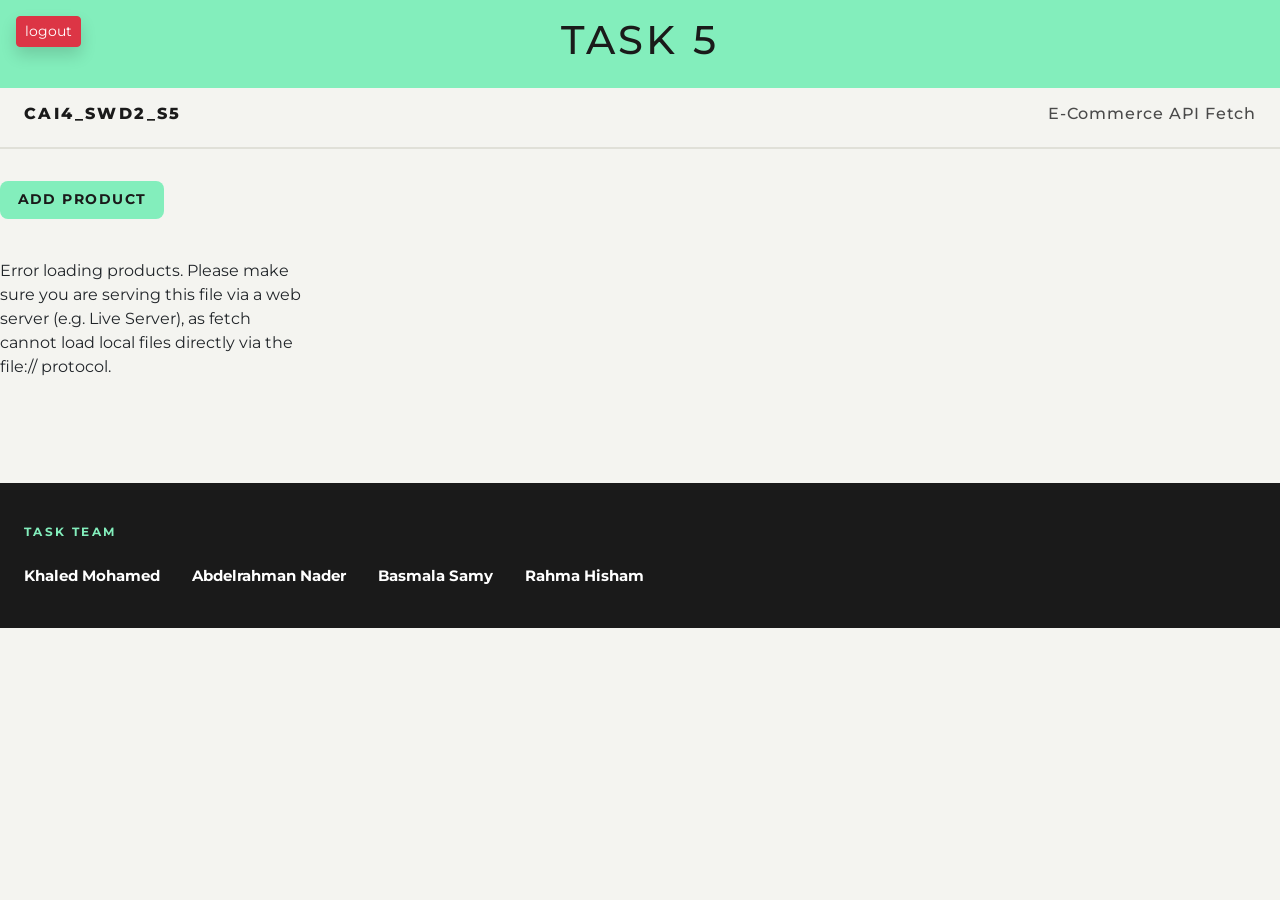
==== index.html @ 05c5ebab "add to cart" ====
<!doctype html>
<html lang="en">
  <head>
    <meta charset="UTF-8" />
    <meta name="viewport" content="width=device-width, initial-scale=1.0" />
    <title>Home Page</title>
    <link rel="stylesheet" href="css/bootstrap.css" />
    <link rel="stylesheet" href="css/home.css" />
  </head>
  <body>
    <header class="header">
      <h1>TASK 5</h1>
    </header>

    <nav class="navbar">
      <h1>CAI4_SWD2_S5</h1>
      <h2>E-Commerce API Fetch</h2>
    </nav>


    <button id="btn" class="btn btn-danger btn-sm position-absolute top-0 start-0 m-3 shadow">logout</button>


    <div class="add-button">
      <a href="pages/addProduct.html">
        <button>Add Product</button>
      </a>
    </div>

    <main>
      <div class="cards-container">
        <!-- Products will be injected here by script.js -->
      </div>
    </main>

    <footer class="footer">
      <div class="footer-inner">
        <p class="footer-title">Task Team</p>
        <div class="contributors">
          <div class="contributor">
            <p class="contributor-name">Khaled Mohamed</p>
          </div>
          <div class="contributor">
            <p class="contributor-name">Abdelrahman Nader</p>
          </div>
          <div class="contributor">
            <p class="contributor-name">Basmala Samy</p>
          </div>
          <div class="contributor">
            <p class="contributor-name">Rahma Hisham</p>
          </div>
        </div>
      </div>
    </footer>
    <script src="js/cart.js"></script>
    <script src="js/home.js"></script>
  </body>
</html>
---- css/home.css ----
@import url("https://fonts.googleapis.com/css2?family=Montserrat:ital,wght@0,100..900;1,100..900&display=swap");
* {
  padding: 0;
  margin: 0;
  outline: none;
  box-sizing: border-box;
}
body {
  font-family: "Montserrat", sans-serif;
  background-color: #f4f4f0;
}
/*header*/
.header {
  font-size: 1rem;
  display: flex;
  justify-content: center;
  padding: 1rem 0;
  background-color: #83eebc;
  letter-spacing: 0.2em;
  color: #1a1a1a;
}
/*navbar*/
.navbar {
  display: flex;
  max-width: 1440px;
  margin: auto;
  justify-content: space-between;
  align-items: center;
  padding: 1rem 1.5rem;
  border-bottom: 2px solid #e0e0d8;
}
.navbar h1 {
  font-size: 1rem;
  font-weight: 800;
  letter-spacing: 0.15em;
  text-transform: uppercase;
  color: #1a1a1a;
}
.navbar h2 {
  font-size: 1rem;
  font-weight: 500;
  color: #4a4a4a;
  letter-spacing: 0.05em;
}
/* Add button */
.add-button {
  max-width: 1440px;
  margin: auto;
  margin-top: 2rem;
}
/*main section*/
main {
  max-width: 1440px;
  margin: auto;
  padding: 2.5rem 0;
}
/*cards section*/
.cards-container {
  display: grid;
  grid-template-columns: repeat(auto-fill, minmax(280px, 1fr));
  gap: 1.5rem;
}
/*card*/
.cards-container .card {
  width: 100%;
  background: #ffffff;
  border-radius: 16px;
  overflow: hidden;
  box-shadow: 0 2px 8px rgba(0, 0, 0, 0.06);
  padding: 1rem 0;
  display: flex;
  flex-direction: column;
}
/*card image*/
.cards-container .card img {
  width: 100%;
  height: 250px;
  padding: 1rem;
  object-fit: cover;
}
/*card body*/
.card-body {
  padding-inline: 1rem;
  display: flex;
  flex-direction: column;
  flex: 1;
}
/* card title */
.card-body h3 {
  font-size: 1rem;
  font-weight: 700;
  color: #1a1a1a;
  margin-bottom: 0.4rem;
}
.cards-container .card p {
  font-size: 0.9rem;
  font-weight: 500;
  color: #444;
  line-height: 1.5;
  margin-bottom: 1.1rem;
}
/*product details*/
.cards-container .product-details {
  display: flex;
  justify-content: space-between;
  align-items: center;
  margin-top: auto;
}
.cards-container .product-details p {
  margin: 0;
  font-size: 1.25rem;
  font-weight: 800;
  color: #1a1a1a;
}
.cards-container .product-details button,
.add-button button {
  font-family: "Montserrat", sans-serif;
  font-size: 0.9rem;
  font-weight: 700;
  letter-spacing: 0.1em;
  text-transform: uppercase;
  color: #1a1a1a;
  background: #83eebc;
  border: none;
  border-radius: 8px;
  padding: 0.5rem 1.1rem;
  cursor: pointer;
  transition:
    background 0.2s ease,
    transform 0.15s ease;
}
.cards-container .product-details button:hover {
  background: #5de0a8;
}
.cards-container .product-details .delete-btn {
  background: #ff6b6b;
  color: white;
  margin-left: 0.5rem;
}
.cards-container .product-details .delete-btn:hover {
  background: #e55a5a;
}
/* footer */
.footer {
  background-color: #1a1a1a;
  padding: 2.5rem 1.5rem;
  margin-top: 3rem;
}
.footer-inner {
  max-width: 1440px;
  margin: auto;
}
.footer-title {
  font-size: 0.75rem;
  font-weight: 700;
  letter-spacing: 0.2em;
  text-transform: uppercase;
  color: #83eebc;
  margin-bottom: 1.5rem;
}
.contributors {
  display: flex;
  flex-wrap: wrap;
  gap: 2rem;
}
.contributor {
  display: flex;
  flex-direction: column;
  gap: 0.4rem;
}
.contributor-name {
  font-size: 0.95rem;
  font-weight: 700;
  color: #ffffff;
  margin: 0;
}
.social-links {
  display: flex;
  gap: 0.75rem;
}
.social-links a {
  font-size: 0.78rem;
  font-weight: 600;
  letter-spacing: 0.05em;
  color: #888;
  text-decoration: none;
  transition: color 0.2s ease;
}
.social-links a:hover {
  color: #83eebc;
}
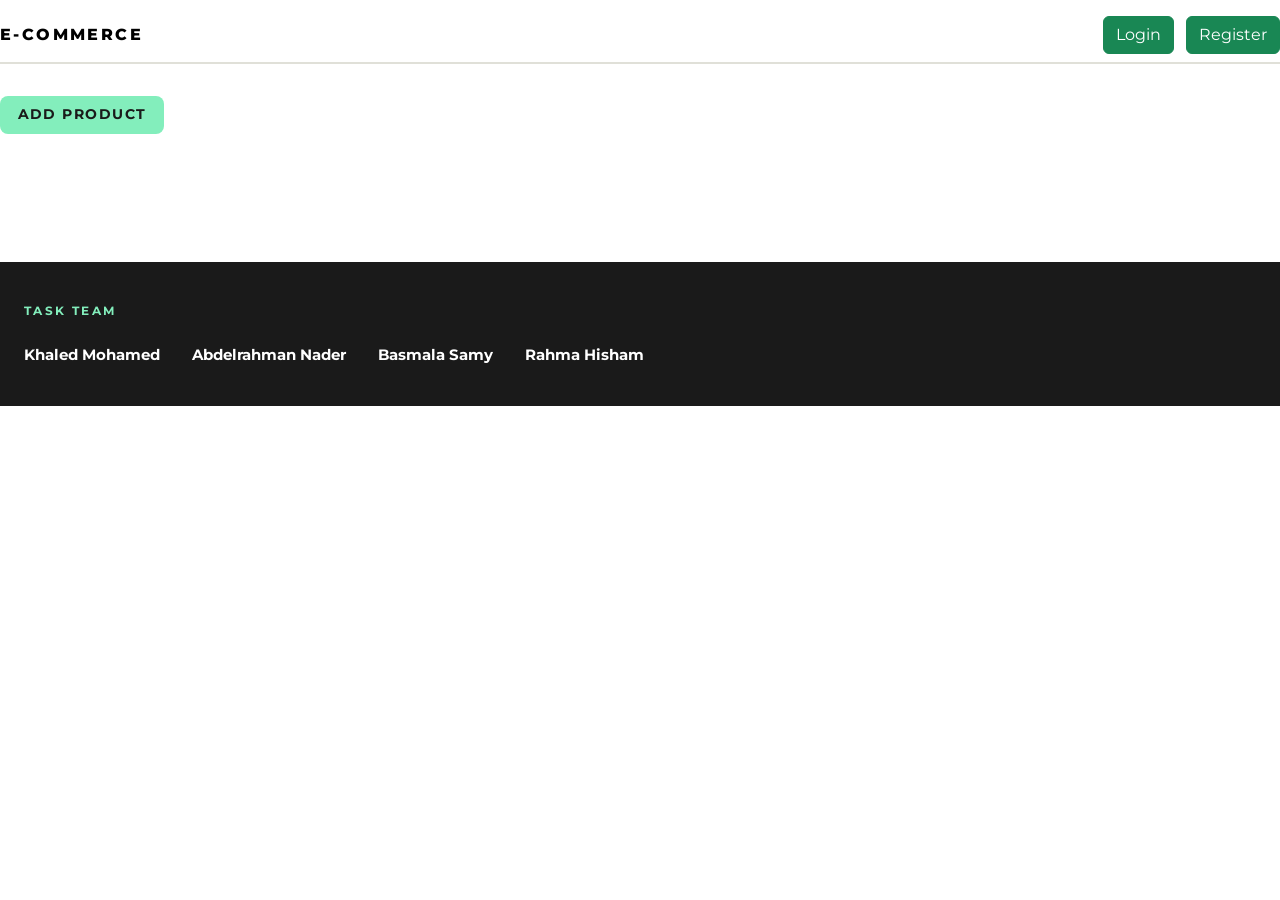
==== commit fee21d86: "Add auth UI, Bootstrap, and login persistence Include Bootstrap assets and replace header with a nav" ====
--- a/index.html
+++ b/index.html
@@ -4,22 +4,23 @@
     <meta charset="UTF-8" />
     <meta name="viewport" content="width=device-width, initial-scale=1.0" />
     <title>Home Page</title>
-    <link rel="stylesheet" href="css/bootstrap.css" />
     <link rel="stylesheet" href="css/home.css" />
+    <link rel="stylesheet" href="/css/bootstrap.css">
   </head>
   <body>
-    <header class="header">
-      <h1>TASK 5</h1>
-    </header>
 
-    <nav class="navbar">
-      <h1>CAI4_SWD2_S5</h1>
-      <h2>E-Commerce API Fetch</h2>
+    <nav class="navbar mt-2">
+      <h1 class="m-0"><a href="/index.html" class="text-decoration-none text-black">E-Commerce</a></h1>
+      <div id="login_registerDiv">
+        <a class="btn btn-success me-2" href="/pages/login.html">Login</a>
+        <a id="logout-btn" class="btn btn-success" href="/pages/register.html">Register</a>
+      </div>
+
+      <div id="user_infoDiv" class="d-flex gap-3 align-items-center d-none">
+        <h3 id="nav_username" class="m-0 fs-3">Khaled</h3>
+        <a id="logout" href="#" class="btn btn-danger">Logout</a>
+      </div>
     </nav>
-
-
-    <button id="btn" class="btn btn-danger btn-sm position-absolute top-0 start-0 m-3 shadow">logout</button>
-
 
     <div class="add-button">
       <a href="pages/addProduct.html">
@@ -52,7 +53,8 @@
         </div>
       </div>
     </footer>
-    <script src="js/cart.js"></script>
+
+    <script src="/js/bootstrap.bundle.js"></script>
     <script src="js/home.js"></script>
   </body>
 </html>
--- a/css/home.css
+++ b/css/home.css
@@ -6,7 +6,7 @@
   box-sizing: border-box;
 }
 body {
-  font-family: "Montserrat", sans-serif;
+  font-family: "Montserrat", sans-serif !important;
   background-color: #f4f4f0;
 }
 /*header*/
@@ -103,8 +103,10 @@
 .cards-container .product-details {
   display: flex;
   justify-content: space-between;
+  flex-direction: column;
   align-items: center;
   margin-top: auto;
+  gap: 8px;
 }
 .cards-container .product-details p {
   margin: 0;
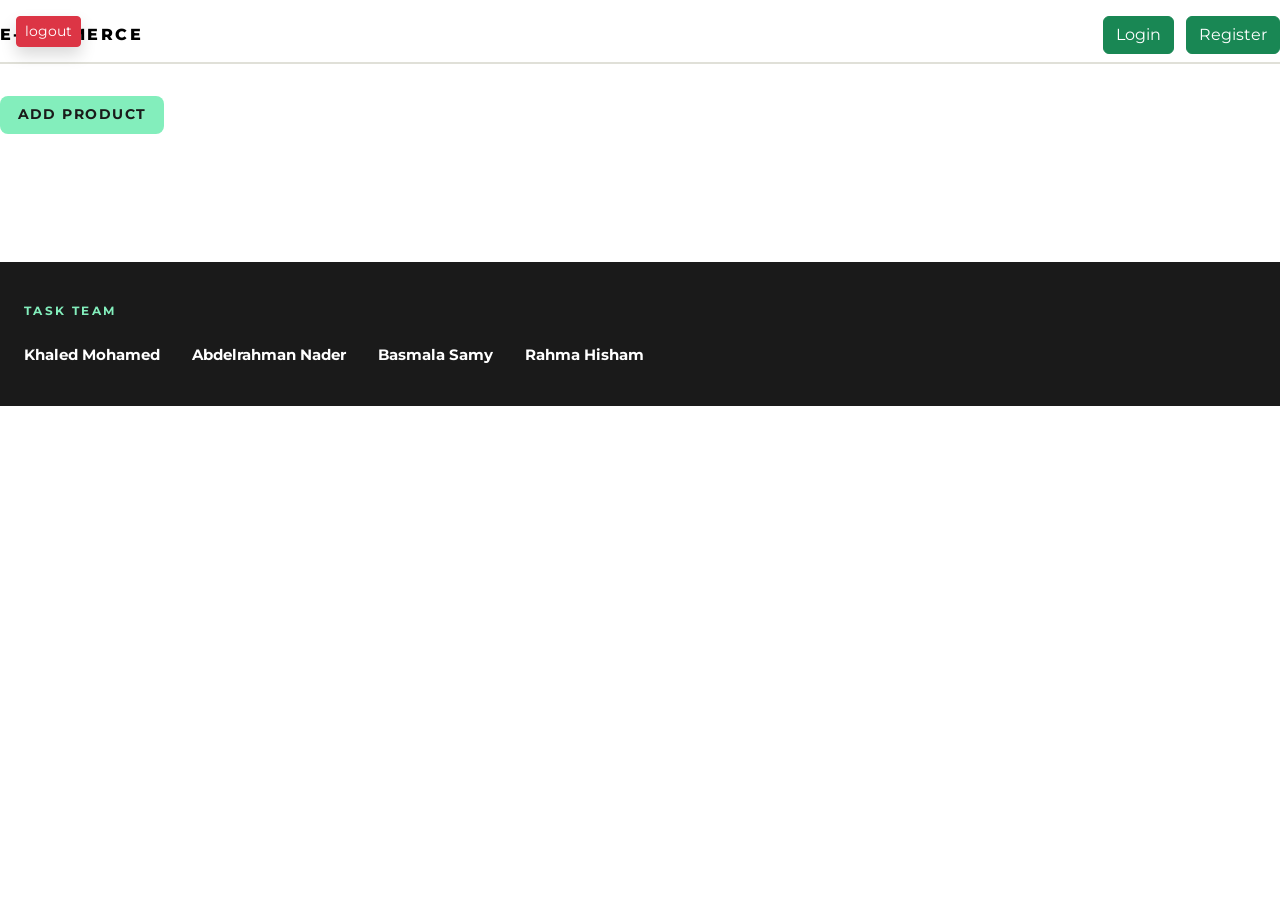
==== commit 9b5f00cc: "Merge branch 'main' of https://github.com/Khaalidd/E-Commerce-API-Fetch" ====
--- a/index.html
+++ b/index.html
@@ -4,6 +4,7 @@
     <meta charset="UTF-8" />
     <meta name="viewport" content="width=device-width, initial-scale=1.0" />
     <title>Home Page</title>
+    <link rel="stylesheet" href="css/bootstrap.css" />
     <link rel="stylesheet" href="css/home.css" />
     <link rel="stylesheet" href="/css/bootstrap.css">
   </head>
@@ -21,6 +22,10 @@
         <a id="logout" href="#" class="btn btn-danger">Logout</a>
       </div>
     </nav>
+
+
+    <button id="btn" class="btn btn-danger btn-sm position-absolute top-0 start-0 m-3 shadow">logout</button>
+
 
     <div class="add-button">
       <a href="pages/addProduct.html">
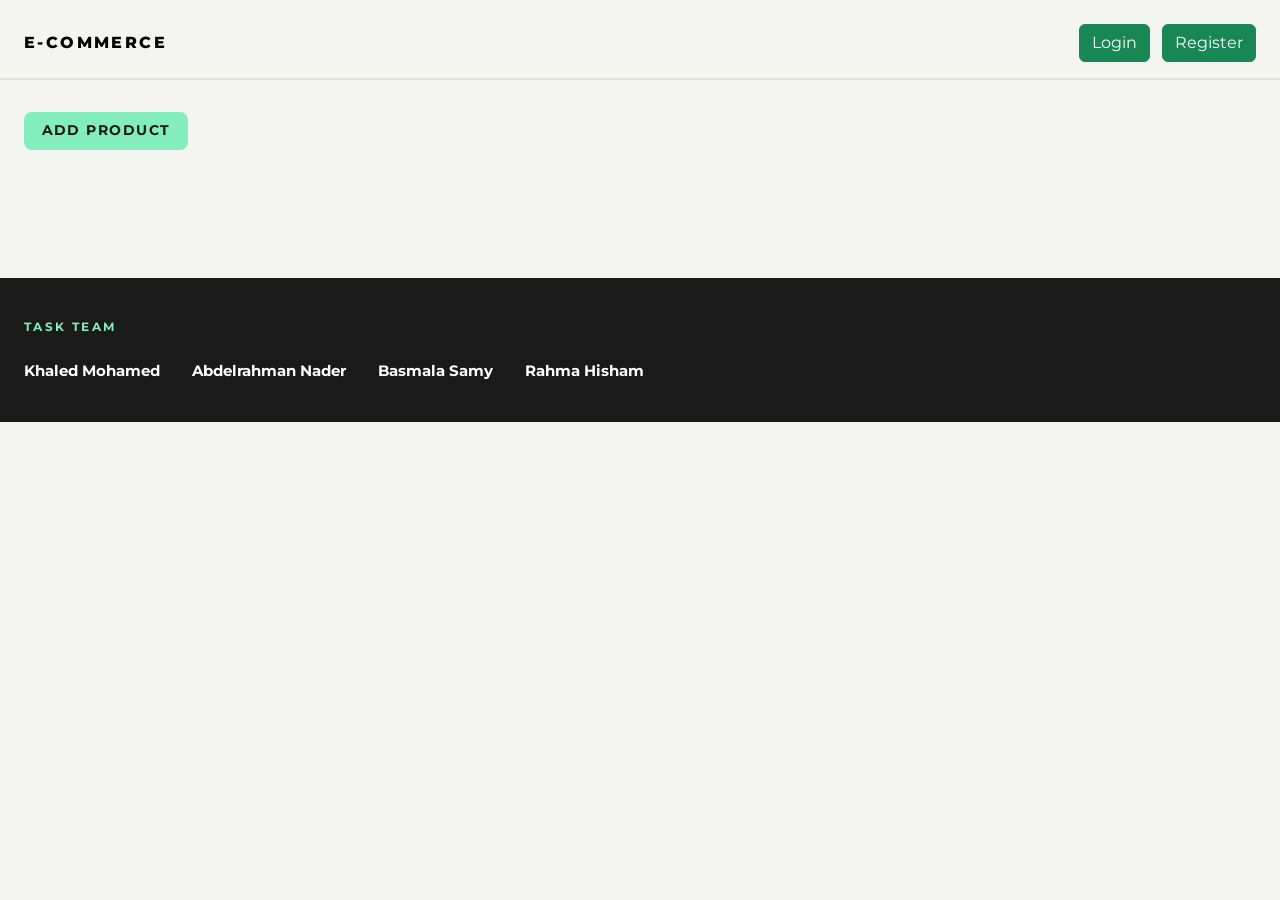
==== commit c7c01f86: "Refactor CSS/JS, add cart script, fix product id Cleanup and small UX fixes across the app:  - asset" ====
--- a/index.html
+++ b/index.html
@@ -6,7 +6,6 @@
     <title>Home Page</title>
     <link rel="stylesheet" href="css/bootstrap.css" />
     <link rel="stylesheet" href="css/home.css" />
-    <link rel="stylesheet" href="/css/bootstrap.css">
   </head>
   <body>
 
@@ -22,10 +21,6 @@
         <a id="logout" href="#" class="btn btn-danger">Logout</a>
       </div>
     </nav>
-
-
-    <button id="btn" class="btn btn-danger btn-sm position-absolute top-0 start-0 m-3 shadow">logout</button>
-
 
     <div class="add-button">
       <a href="pages/addProduct.html">
@@ -59,6 +54,7 @@
       </div>
     </footer>
 
+    <script src="js/cart.js"></script>
     <script src="/js/bootstrap.bundle.js"></script>
     <script src="js/home.js"></script>
   </body>
--- a/css/home.css
+++ b/css/home.css
@@ -1,15 +1,18 @@
 @import url("https://fonts.googleapis.com/css2?family=Montserrat:ital,wght@0,100..900;1,100..900&display=swap");
+
 * {
   padding: 0;
   margin: 0;
   outline: none;
   box-sizing: border-box;
 }
+
 body {
   font-family: "Montserrat", sans-serif !important;
   background-color: #f4f4f0;
 }
-/*header*/
+
+/* header */
 .header {
   font-size: 1rem;
   display: flex;
@@ -19,7 +22,8 @@
   letter-spacing: 0.2em;
   color: #1a1a1a;
 }
-/*navbar*/
+
+/* navbar */
 .navbar {
   display: flex;
   max-width: 1440px;
@@ -29,6 +33,7 @@
   padding: 1rem 1.5rem;
   border-bottom: 2px solid #e0e0d8;
 }
+
 .navbar h1 {
   font-size: 1rem;
   font-weight: 800;
@@ -36,31 +41,36 @@
   text-transform: uppercase;
   color: #1a1a1a;
 }
+
 .navbar h2 {
   font-size: 1rem;
   font-weight: 500;
   color: #4a4a4a;
   letter-spacing: 0.05em;
 }
+
 /* Add button */
 .add-button {
   max-width: 1440px;
+  margin: 2rem auto 0;
+  padding: 0 1.5rem;
+}
+
+/* main section */
+main {
+  max-width: 1440px;
   margin: auto;
-  margin-top: 2rem;
-}
-/*main section*/
-main {
-  max-width: 1440px;
-  margin: auto;
-  padding: 2.5rem 0;
-}
-/*cards section*/
+  padding: 2.5rem 1.5rem;
+}
+
+/* cards section */
 .cards-container {
   display: grid;
   grid-template-columns: repeat(auto-fill, minmax(280px, 1fr));
   gap: 1.5rem;
 }
-/*card*/
+
+/* card */
 .cards-container .card {
   width: 100%;
   background: #ffffff;
@@ -71,20 +81,23 @@
   display: flex;
   flex-direction: column;
 }
-/*card image*/
+
+/* card image */
 .cards-container .card img {
   width: 100%;
   height: 250px;
   padding: 1rem;
   object-fit: cover;
 }
-/*card body*/
+
+/* card body */
 .card-body {
   padding-inline: 1rem;
   display: flex;
   flex-direction: column;
   flex: 1;
 }
+
 /* card title */
 .card-body h3 {
   font-size: 1rem;
@@ -92,6 +105,7 @@
   color: #1a1a1a;
   margin-bottom: 0.4rem;
 }
+
 .cards-container .card p {
   font-size: 0.9rem;
   font-weight: 500;
@@ -99,21 +113,31 @@
   line-height: 1.5;
   margin-bottom: 1.1rem;
 }
-/*product details*/
+
+/* product details */
 .cards-container .product-details {
   display: flex;
+  flex-direction: row;
   justify-content: space-between;
-  flex-direction: column;
   align-items: center;
   margin-top: auto;
   gap: 8px;
-}
+  flex-wrap: wrap;
+}
+
 .cards-container .product-details p {
   margin: 0;
   font-size: 1.25rem;
   font-weight: 800;
   color: #1a1a1a;
-}
+  white-space: nowrap;
+}
+
+.product-details .card-actions {
+  display: flex;
+  gap: 0.4rem;
+}
+
 .cards-container .product-details button,
 .add-button button {
   font-family: "Montserrat", sans-serif;
@@ -127,31 +151,35 @@
   border-radius: 8px;
   padding: 0.5rem 1.1rem;
   cursor: pointer;
-  transition:
-    background 0.2s ease,
-    transform 0.15s ease;
-}
+  transition: background 0.2s ease, transform 0.15s ease;
+  white-space: nowrap;
+}
+
 .cards-container .product-details button:hover {
   background: #5de0a8;
 }
+
 .cards-container .product-details .delete-btn {
   background: #ff6b6b;
   color: white;
-  margin-left: 0.5rem;
-}
+}
+
 .cards-container .product-details .delete-btn:hover {
   background: #e55a5a;
 }
+
 /* footer */
 .footer {
   background-color: #1a1a1a;
   padding: 2.5rem 1.5rem;
   margin-top: 3rem;
 }
+
 .footer-inner {
   max-width: 1440px;
   margin: auto;
 }
+
 .footer-title {
   font-size: 0.75rem;
   font-weight: 700;
@@ -160,26 +188,31 @@
   color: #83eebc;
   margin-bottom: 1.5rem;
 }
+
 .contributors {
   display: flex;
   flex-wrap: wrap;
   gap: 2rem;
 }
+
 .contributor {
   display: flex;
   flex-direction: column;
   gap: 0.4rem;
 }
+
 .contributor-name {
   font-size: 0.95rem;
   font-weight: 700;
   color: #ffffff;
   margin: 0;
 }
+
 .social-links {
   display: flex;
   gap: 0.75rem;
 }
+
 .social-links a {
   font-size: 0.78rem;
   font-weight: 600;
@@ -188,6 +221,7 @@
   text-decoration: none;
   transition: color 0.2s ease;
 }
+
 .social-links a:hover {
   color: #83eebc;
 }
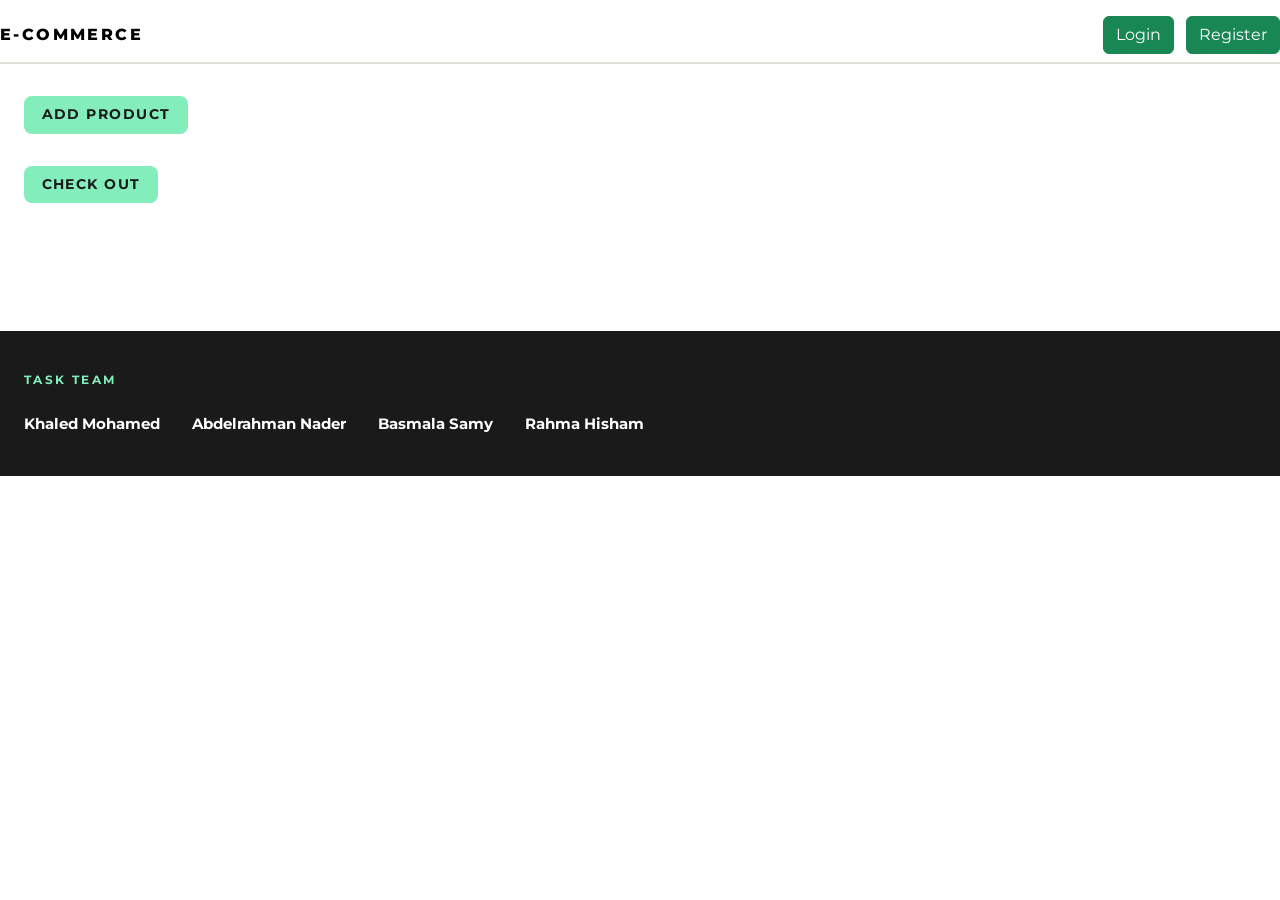
==== commit 154ca0d2: "feat: Add a checkout button  and remove a redundant logout button." ====
--- a/index.html
+++ b/index.html
@@ -6,14 +6,20 @@
     <title>Home Page</title>
     <link rel="stylesheet" href="css/bootstrap.css" />
     <link rel="stylesheet" href="css/home.css" />
+    <link rel="stylesheet" href="/css/bootstrap.css" />
   </head>
   <body>
-
     <nav class="navbar mt-2">
-      <h1 class="m-0"><a href="/index.html" class="text-decoration-none text-black">E-Commerce</a></h1>
+      <h1 class="m-0">
+        <a href="/index.html" class="text-decoration-none text-black"
+          >E-Commerce</a
+        >
+      </h1>
       <div id="login_registerDiv">
         <a class="btn btn-success me-2" href="/pages/login.html">Login</a>
-        <a id="logout-btn" class="btn btn-success" href="/pages/register.html">Register</a>
+        <a id="logout-btn" class="btn btn-success" href="/pages/register.html"
+          >Register</a
+        >
       </div>
 
       <div id="user_infoDiv" class="d-flex gap-3 align-items-center d-none">
@@ -25,6 +31,11 @@
     <div class="add-button">
       <a href="pages/addProduct.html">
         <button>Add Product</button>
+      </a>
+    </div>
+    <div class="add-button">
+      <a href="pages/checkout.html">
+        <button>Check out</button>
       </a>
     </div>
 
@@ -54,8 +65,7 @@
       </div>
     </footer>
 
-    <script src="js/cart.js"></script>
     <script src="/js/bootstrap.bundle.js"></script>
     <script src="js/home.js"></script>
   </body>
-</html>+</html>
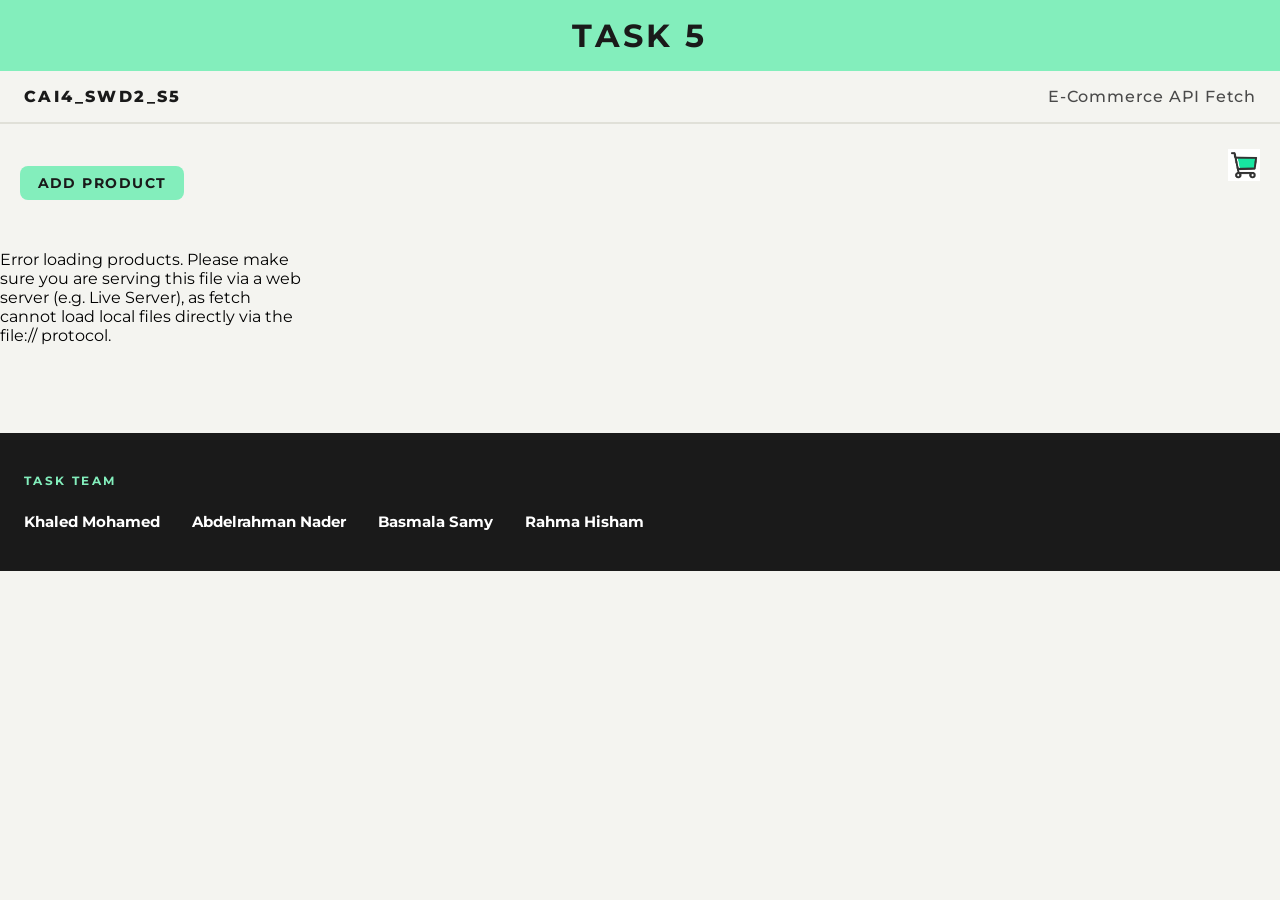
==== commit a3f28619: "made the cart page" ====
--- a/index.html
+++ b/index.html
@@ -4,40 +4,30 @@
     <meta charset="UTF-8" />
     <meta name="viewport" content="width=device-width, initial-scale=1.0" />
     <title>Home Page</title>
-    <link rel="stylesheet" href="css/bootstrap.css" />
     <link rel="stylesheet" href="css/home.css" />
-    <link rel="stylesheet" href="/css/bootstrap.css" />
   </head>
   <body>
-    <nav class="navbar mt-2">
-      <h1 class="m-0">
-        <a href="/index.html" class="text-decoration-none text-black"
-          >E-Commerce</a
-        >
-      </h1>
-      <div id="login_registerDiv">
-        <a class="btn btn-success me-2" href="/pages/login.html">Login</a>
-        <a id="logout-btn" class="btn btn-success" href="/pages/register.html"
-          >Register</a
-        >
-      </div>
+    <header class="header">
+      <h1>TASK 5</h1>
+    </header>
 
-      <div id="user_infoDiv" class="d-flex gap-3 align-items-center d-none">
-        <h3 id="nav_username" class="m-0 fs-3">Khaled</h3>
-        <a id="logout" href="#" class="btn btn-danger">Logout</a>
-      </div>
+    <nav class="navbar">
+      <h1>CAI4_SWD2_S5</h1>
+      <h2>E-Commerce API Fetch</h2>
     </nav>
-
+  <div class="page-top">
     <div class="add-button">
       <a href="pages/addProduct.html">
         <button>Add Product</button>
       </a>
     </div>
-    <div class="add-button">
-      <a href="pages/checkout.html">
-        <button>Check out</button>
+
+    <div class="cart-button">
+      <a href="pages/cart.html">
+        <img src="/assets/images/cart.png">
       </a>
     </div>
+  </div>
 
     <main>
       <div class="cards-container">
@@ -64,8 +54,6 @@
         </div>
       </div>
     </footer>
-
-    <script src="/js/bootstrap.bundle.js"></script>
     <script src="js/home.js"></script>
   </body>
-</html>
+</html>
--- a/css/home.css
+++ b/css/home.css
@@ -1,18 +1,15 @@
 @import url("https://fonts.googleapis.com/css2?family=Montserrat:ital,wght@0,100..900;1,100..900&display=swap");
-
 * {
   padding: 0;
   margin: 0;
   outline: none;
   box-sizing: border-box;
 }
-
 body {
-  font-family: "Montserrat", sans-serif !important;
+  font-family: "Montserrat", sans-serif;
   background-color: #f4f4f0;
 }
-
-/* header */
+/*header*/
 .header {
   font-size: 1rem;
   display: flex;
@@ -22,8 +19,7 @@
   letter-spacing: 0.2em;
   color: #1a1a1a;
 }
-
-/* navbar */
+/*navbar*/
 .navbar {
   display: flex;
   max-width: 1440px;
@@ -33,7 +29,6 @@
   padding: 1rem 1.5rem;
   border-bottom: 2px solid #e0e0d8;
 }
-
 .navbar h1 {
   font-size: 1rem;
   font-weight: 800;
@@ -41,7 +36,6 @@
   text-transform: uppercase;
   color: #1a1a1a;
 }
-
 .navbar h2 {
   font-size: 1rem;
   font-weight: 500;
@@ -49,28 +43,40 @@
   letter-spacing: 0.05em;
 }
 
+.page-top {
+  max-width: 1440px;
+  margin: auto;
+  display: flex;                
+  justify-content: space-between; 
+  align-items: center;           
+  padding: 10px 20px;
+}
+
 /* Add button */
 .add-button {
-  max-width: 1440px;
-  margin: 2rem auto 0;
-  padding: 0 1.5rem;
-}
-
-/* main section */
+  margin-top: 2rem;
+}
+
+.cart-button img {
+  width: 32px;
+  height: 32px;
+  cursor: pointer;
+  transition: transform 0.2s ease;
+}
+
+/*main section*/
 main {
   max-width: 1440px;
   margin: auto;
-  padding: 2.5rem 1.5rem;
-}
-
-/* cards section */
+  padding: 2.5rem 0;
+}
+/*cards section*/
 .cards-container {
   display: grid;
   grid-template-columns: repeat(auto-fill, minmax(280px, 1fr));
   gap: 1.5rem;
 }
-
-/* card */
+/*card*/
 .cards-container .card {
   width: 100%;
   background: #ffffff;
@@ -81,23 +87,20 @@
   display: flex;
   flex-direction: column;
 }
-
-/* card image */
+/*card image*/
 .cards-container .card img {
   width: 100%;
   height: 250px;
   padding: 1rem;
   object-fit: cover;
 }
-
-/* card body */
+/*card body*/
 .card-body {
   padding-inline: 1rem;
   display: flex;
   flex-direction: column;
   flex: 1;
 }
-
 /* card title */
 .card-body h3 {
   font-size: 1rem;
@@ -105,7 +108,6 @@
   color: #1a1a1a;
   margin-bottom: 0.4rem;
 }
-
 .cards-container .card p {
   font-size: 0.9rem;
   font-weight: 500;
@@ -113,31 +115,19 @@
   line-height: 1.5;
   margin-bottom: 1.1rem;
 }
-
-/* product details */
+/*product details*/
 .cards-container .product-details {
   display: flex;
-  flex-direction: row;
   justify-content: space-between;
   align-items: center;
   margin-top: auto;
-  gap: 8px;
-  flex-wrap: wrap;
-}
-
+}
 .cards-container .product-details p {
   margin: 0;
   font-size: 1.25rem;
   font-weight: 800;
   color: #1a1a1a;
-  white-space: nowrap;
-}
-
-.product-details .card-actions {
-  display: flex;
-  gap: 0.4rem;
-}
-
+}
 .cards-container .product-details button,
 .add-button button {
   font-family: "Montserrat", sans-serif;
@@ -151,35 +141,31 @@
   border-radius: 8px;
   padding: 0.5rem 1.1rem;
   cursor: pointer;
-  transition: background 0.2s ease, transform 0.15s ease;
-  white-space: nowrap;
-}
-
+  transition:
+    background 0.2s ease,
+    transform 0.15s ease;
+}
 .cards-container .product-details button:hover {
   background: #5de0a8;
 }
-
 .cards-container .product-details .delete-btn {
   background: #ff6b6b;
   color: white;
-}
-
+  margin-left: 0.5rem;
+}
 .cards-container .product-details .delete-btn:hover {
   background: #e55a5a;
 }
-
 /* footer */
 .footer {
   background-color: #1a1a1a;
   padding: 2.5rem 1.5rem;
   margin-top: 3rem;
 }
-
 .footer-inner {
   max-width: 1440px;
   margin: auto;
 }
-
 .footer-title {
   font-size: 0.75rem;
   font-weight: 700;
@@ -188,31 +174,26 @@
   color: #83eebc;
   margin-bottom: 1.5rem;
 }
-
 .contributors {
   display: flex;
   flex-wrap: wrap;
   gap: 2rem;
 }
-
 .contributor {
   display: flex;
   flex-direction: column;
   gap: 0.4rem;
 }
-
 .contributor-name {
   font-size: 0.95rem;
   font-weight: 700;
   color: #ffffff;
   margin: 0;
 }
-
 .social-links {
   display: flex;
   gap: 0.75rem;
 }
-
 .social-links a {
   font-size: 0.78rem;
   font-weight: 600;
@@ -221,7 +202,6 @@
   text-decoration: none;
   transition: color 0.2s ease;
 }
-
 .social-links a:hover {
   color: #83eebc;
 }
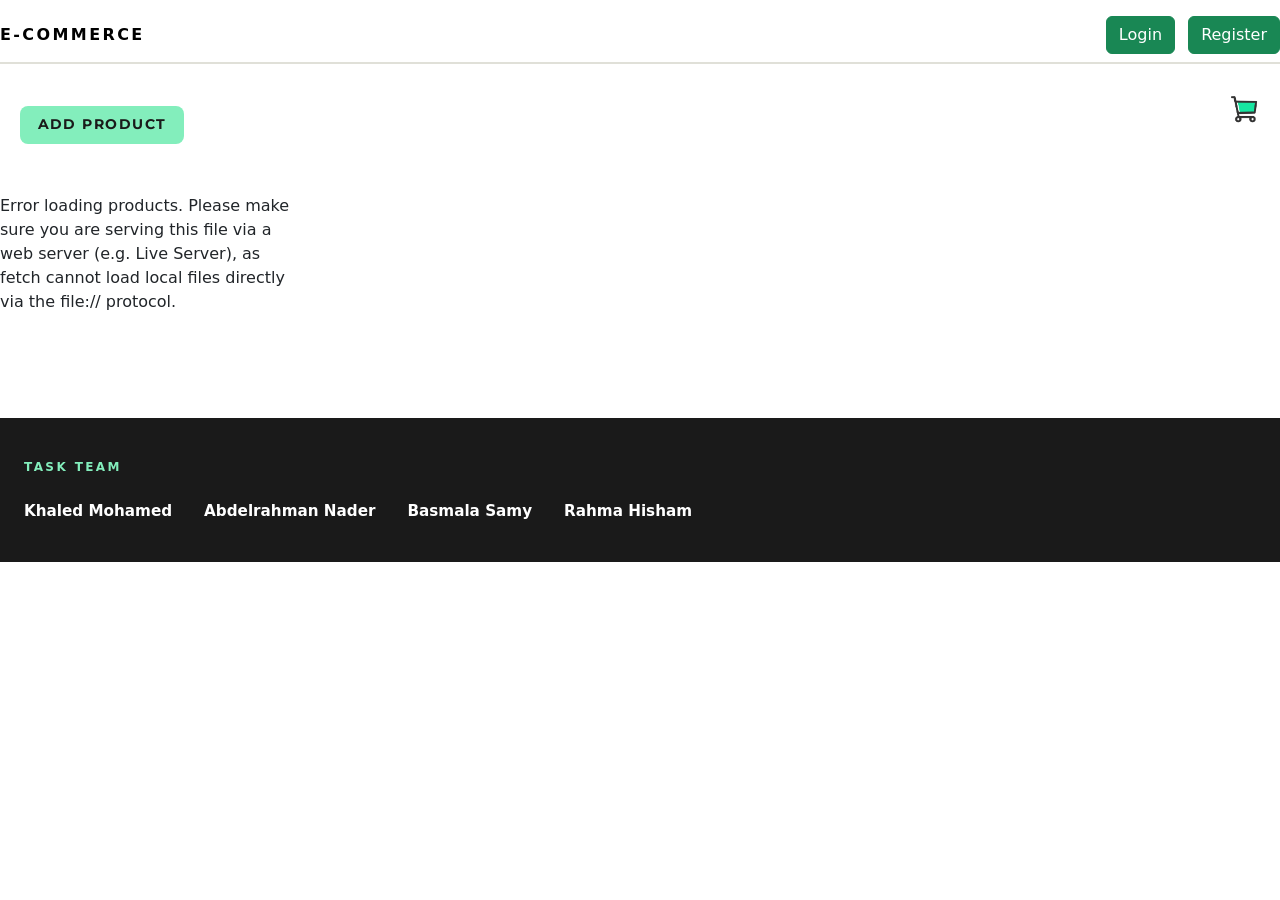
==== commit 593290c9: "fixed conflicts" ====
--- a/index.html
+++ b/index.html
@@ -5,15 +5,21 @@
     <meta name="viewport" content="width=device-width, initial-scale=1.0" />
     <title>Home Page</title>
     <link rel="stylesheet" href="css/home.css" />
+    <link rel="stylesheet" href="/css/bootstrap.css">
   </head>
   <body>
-    <header class="header">
-      <h1>TASK 5</h1>
-    </header>
 
-    <nav class="navbar">
-      <h1>CAI4_SWD2_S5</h1>
-      <h2>E-Commerce API Fetch</h2>
+<nav class="navbar mt-2">
+      <h1 class="m-0"><a href="/index.html" class="text-decoration-none text-black">E-Commerce</a></h1>
+      <div id="login_registerDiv">
+        <a class="btn btn-success me-2" href="/pages/login.html">Login</a>
+        <a id="logout-btn" class="btn btn-success" href="/pages/register.html">Register</a>
+      </div>
+
+      <div id="user_infoDiv" class="d-flex gap-3 align-items-center d-none">
+        <h3 id="nav_username" class="m-0 fs-3">Khaled</h3>
+        <a id="logout" href="#" class="btn btn-danger">Logout</a>
+      </div>
     </nav>
   <div class="page-top">
     <div class="add-button">
@@ -54,6 +60,7 @@
         </div>
       </div>
     </footer>
+    <script src="/js/bootstrap.bundle.js"></script>
     <script src="js/home.js"></script>
   </body>
 </html>
